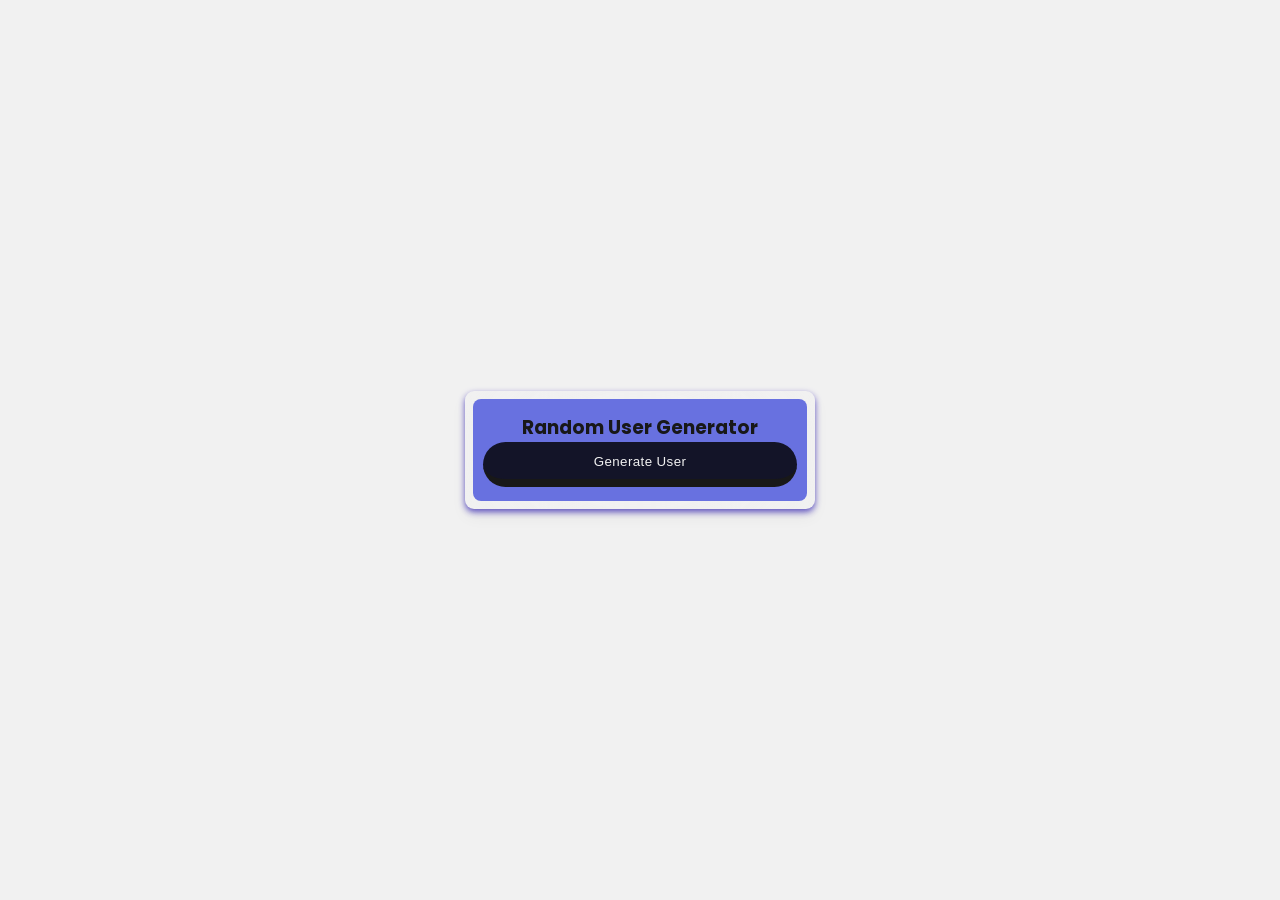
==== mini-porj-random-user/index.html @ c04eb9a7 "random User first commit test" ====
<!doctype html>
<html lang="en">

<head>
	<meta charset="UTF-8" />
	<meta name="viewport" content="width=device-width, initial-scale=1.0" />
	<link rel="stylesheet" href="style.css" />
	<title>Document</title>
</head>

<body>
	<div class="container">
		<div class="content">
			<figure>
			  <h3>Random User Generator</h3>
				<div class="card">
					
				</div>
				<button>Generate User</button>
			</figure>
		</div>
	</div>
	<script src="script.js"></script>
</body>

</html>
---- mini-porj-random-user/style.css ----
@import url('https://fonts.googleapis.com/css2?family=Inter:ital,opsz,wght@0,14..32,100..900;1,14..32,100..900&family=Poppins:ital,wght@0,100;0,200;0,300;0,400;0,500;0,600;0,700;0,800;0,900;1,100;1,200;1,300;1,400;1,500;1,600;1,700;1,800;1,900&display=swap');
*::before,
*::after,
* {
	padding: 0;
	margin: 0;
	box-sizing: border-box;
	list-style: none;
	text-decoration: none;
	border: 0;
	appearance: none;
}
:root {
	--roxo-01: #6871e0;
	--roxo-02: #6255c6;
	--azul-Escuro: #343970;
	--preto-texto: #131428;
	--white-smoked-default: #fafcfc;
	--white-smoked-01: #f1f1f1;
	--white-smoked-02: #f1f1f1;
	--ligth-white: rgba(255, 255, 255, 0.97);
	--preto-texto-default: #0d1e37;
	--preto-dark: #181818;
}
body {
	display: flex;
	justify-content: center;
	flex-direction: column;
	align-items: center;
	min-height: 100vh;
	font-family: 'Inter', 'sans-serif';
	line-height: 1.6;
	padding: 0 2.5rem;
	background-color: var(--white-smoked-02);
}

.container {
	max-width: 570px;
	min-width: 350px;
	background: linear-gradient(
		var(--white-smoked-01) -180deg,
		var(--roxo-01) -10%,
		var(--roxo-02) 200%
	);
	box-shadow:
		0 8px 16px rgba(0, 0, 0, 0.05),
		0 3px 6px var(--roxo-02);
	border-radius: 9px;
	padding: 0.5rem;
	filter: blur();
	backdrop-filter: blur(90px);
}

figure {
	font-family: 'Poppins', sans-serif;
	background-color: var(--roxo-01);
	border-radius: 8px;
	gap: 0.6rem;
	width: 100%;
	padding: 14px 10px;
	color: var(--white-smoked-01);
	font-size: 100%;
	transition: 0.5s;
	max-height: 100%;
	overflow: hidden;
}
.card {
	display: grid;
	width: 100%;
	animation: slow 0.5s forwards;
	transform-origin: bottom;
}
@keyframes slow {
	from {
		opacity: 0.5;
		margin-top: 10px;
		transform: translate3d(0, -6px, 0);
	}
	to {
		opacity: 1;
		transform: translate3d(0, 0, 0);
	}
}
ul {
	margin: 14px 0;
	li {
		text-align: left;
		width: 100%;
		border-bottom: 2px solid (var(--preto-texto));
		padding: 6px;
		& span {
			color: var(--preto-texto-default);
			font-weight: 600;
			font-family: 'Inter', sans-serif;
		}
	}
}
.name {
	text-align: center;
	padding: 10px 0;
}
button {
	position: relative;
	display: flex;
	flex-direction: column;
	padding: 12px 14px;
	height: 45px;
	width: 100%;
	display: inline-block;
	border-radius: 200px;
	background-color: var(--preto-texto);
	color: var(--white-smoked-01);
	letter-spacing: 0.4px;
	font-weight: 500;
	border-bottom: 8px solid var(--preto-dark);
	cursor: pointer;
	overflow: hidden;
	transition:
		0.5s background-color,
		opacity,
		letter-spacing;
	&::after {
		content: '';
		position: absolute;
		width: 100%;
		left: 0;
		right: 0;
		bottom: -24px;
		padding: 0;
		border-bottom: 10px solid transparent;
	}
	&:hover {
		background-color: var(--preto-texto-default);
		color: var(--white-smoked-default);
		opacity: 0.9;
		transition: 0.5s;
		transition-delay: 0.1s;
		border: 0;
		&::after {
			border-bottom: 0 solid transparent;
			border-top: px solid var(--preto-texto);
			top: 0;
			z-index: 1;
		}
	}
}
h3 {
	text-align: center;
	color: var(--preto-dark);
}
picture {
	margin-top: 14px;
	margin: 0 auto;
	height: 120px;
	width: 120px;
	display: flex;
	justify-content: center;
	align-items: center;
	/* border-radius: 50%; */
	clip-path: ellipse(50% 50%);
	overflow: hidden;
	img {
		border-radius: 50%;
		max-width: 100%;
		height: 100%;
		width: 100%;
		display: block;
	}
}

span {
	color: #131428;
	font-weight: 600;
}
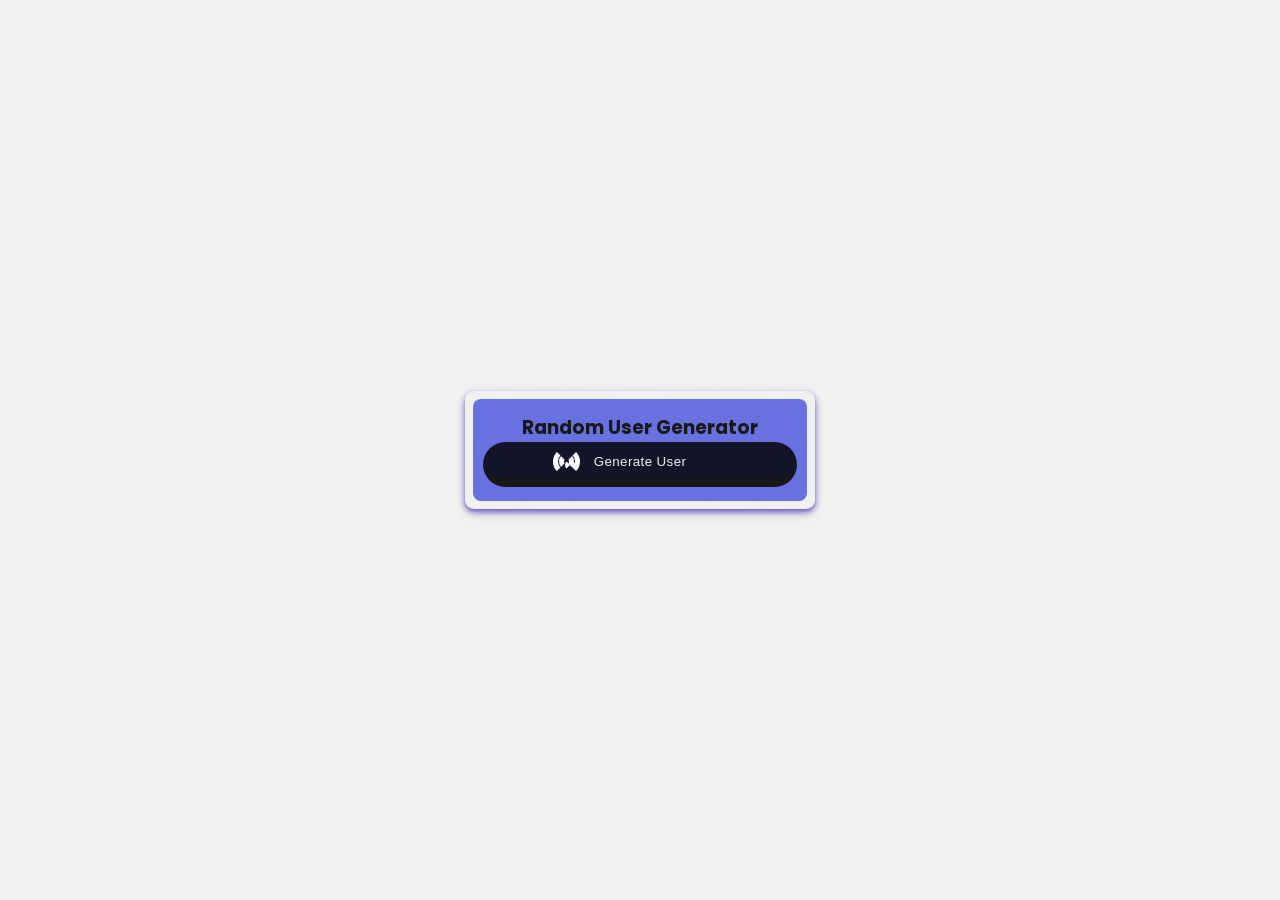
==== commit ae077193: "last commit user Add" ====
--- a/mini-porj-random-user/index.html
+++ b/mini-porj-random-user/index.html
@@ -4,6 +4,7 @@
 <head>
 	<meta charset="UTF-8" />
 	<meta name="viewport" content="width=device-width, initial-scale=1.0" />
+	<link rel="stylesheet" href="spinner.css">
 	<link rel="stylesheet" href="style.css" />
 	<title>Document</title>
 </head>
@@ -12,11 +13,13 @@
 	<div class="container">
 		<div class="content">
 			<figure>
-			  <h3>Random User Generator</h3>
 				<div class="card">
 					
 				</div>
-				<button>Generate User</button>
+				<h3>Random User Generator</h3>
+				<button>
+					<div class="spinner hidden"></div>
+					Generate User</button>
 			</figure>
 		</div>
 	</div>
--- a/mini-porj-random-user/spinner.css
+++ b/mini-porj-random-user/spinner.css
@@ -0,0 +1,60 @@
+.spinner {
+	--frame: 1s;
+}
+.spinner,
+.spinner::before,
+.spinner::after {
+	border: 5px solid white;
+	border-top-color: transparent;
+	border-bottom-color: transparent;
+	border-radius: 50%;
+}
+.spinner {
+	margin: auto;
+	font-size: 4em;
+	position: absolute;
+	top: 6px;
+	left: 70px;
+
+	width: 0.5em;
+	height: 0.5em;
+	-webkit-animation: anim-spinner var(--frame) ease infinite;
+	animation: anim-spinner var(--frame) ease infinite;
+}
+.spinner::before,
+.spinner::after {
+	content: '';
+	position: absolute;
+}
+.spinner::before {
+	inset: 1px;
+	-webkit-animation: anim-spinner calc(var(--frame) * 4.3) ease-in infinite;
+	animation: anim-spinner calc(var(--frame) * 4.3) ease-in infinite;
+}
+.spinner::after {
+	inset: 7px;
+	-webkit-animation: anim-spinner calc(var(--frame) * 1.51) ease-out infinite;
+	animation: anim-spinner calc(var(--frame) * 1.51) ease-out infinite;
+}
+
+@-webkit-keyframes anim-spinner {
+	from {
+		transform: rotate(0deg);
+	}
+	to {
+		transform: rotate(359deg);
+	}
+}
+@keyframes anim-spinner {
+	from {
+		transform: rotate(0deg);
+	}
+	to {
+		transform: rotate(359deg);
+	}
+}
+
+.spinner.hidden {
+	display: none;
+}
+
--- a/mini-porj-random-user/style.css
+++ b/mini-porj-random-user/style.css
@@ -27,7 +27,7 @@
 	justify-content: center;
 	flex-direction: column;
 	align-items: center;
-	min-height: 100vh;
+	height: 100vh;
 	font-family: 'Inter', 'sans-serif';
 	line-height: 1.6;
 	padding: 0 2.5rem;
@@ -60,21 +60,20 @@
 	padding: 14px 10px;
 	color: var(--white-smoked-01);
 	font-size: 100%;
-	transition: 0.5s;
-	max-height: 100%;
+
 	overflow: hidden;
 }
 .card {
 	display: grid;
 	width: 100%;
 	animation: slow 0.5s forwards;
-	transform-origin: bottom;
+	transition: .5s;
+	transform-origin: left;
 }
 @keyframes slow {
 	from {
 		opacity: 0.5;
-		margin-top: 10px;
-		transform: translate3d(0, -6px, 0);
+		transform: translate3d(0, -16px, 0);
 	}
 	to {
 		opacity: 1;
@@ -102,11 +101,12 @@
 button {
 	position: relative;
 	display: flex;
-	flex-direction: column;
+	justify-content: center;
+	flex-direction: row-reverse;
 	padding: 12px 14px;
 	height: 45px;
 	width: 100%;
-	display: inline-block;
+	/* display: inline-block; */
 	border-radius: 200px;
 	background-color: var(--preto-texto);
 	color: var(--white-smoked-01);
@@ -114,7 +114,7 @@
 	font-weight: 500;
 	border-bottom: 8px solid var(--preto-dark);
 	cursor: pointer;
-	overflow: hidden;
+
 	transition:
 		0.5s background-color,
 		opacity,
@@ -167,8 +167,3 @@
 		display: block;
 	}
 }
-
-span {
-	color: #131428;
-	font-weight: 600;
-}
